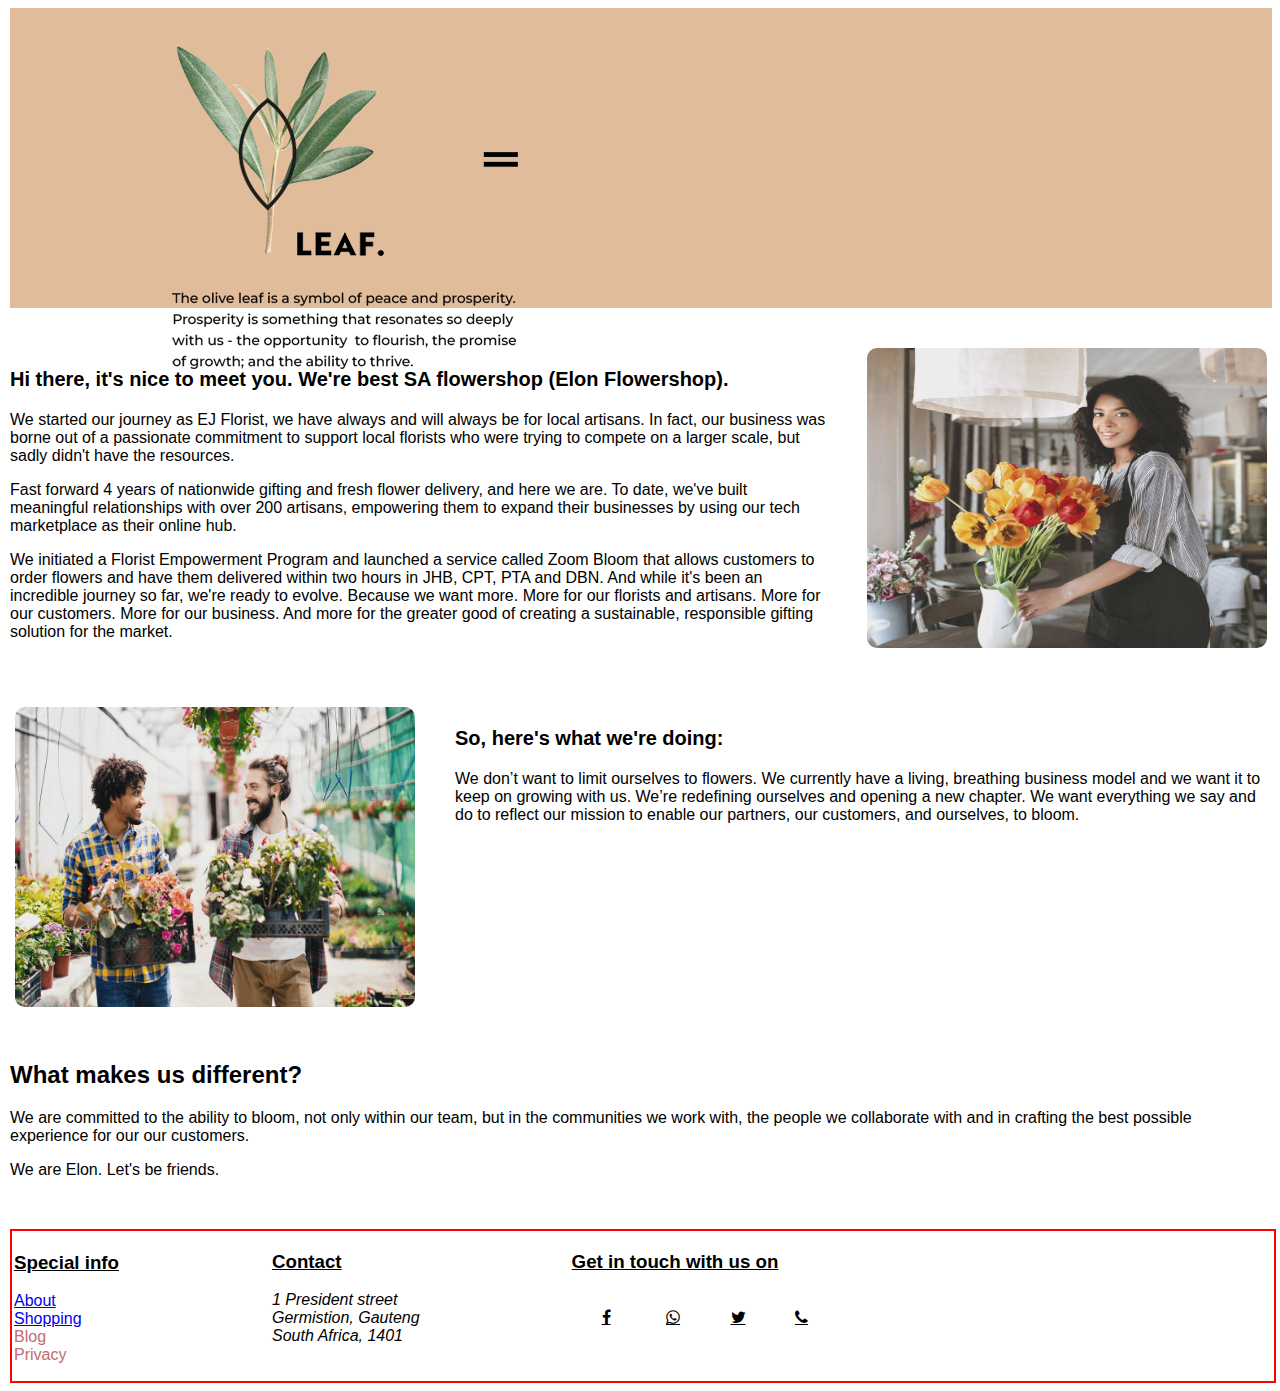
==== about.html @ 160a45f2 "Initial commit of my static website" ====
<!DOCTYPE html>
<html lang="en">
<head>
    <meta charset="UTF-8">
    <meta http-equiv="X-UA-Compatible" content="IE=edge">
    <meta name="viewport" content="width=device-width, initial-scale=1.0">
    <title>Document</title>
    <link rel="stylesheet" href="about.css">
    <link rel="stylesheet" href="https://cdnjs.cloudflare.com/ajax/libs/font-awesome/4.7.0/css/font-awesome.min.css">
</head>
<body>

    <div class="header">
     <img src="https://www.bloomable.co.za/content/images/campaigns/AboutUs-Heart.png" alt="">
     <img src="images/oliveleaf.png" alt="">

    </div>

<div class="content-1">
    
    <div class="text-1">
<p class="heading">Hi there, it's nice to meet you. We're best SA flowershop (Elon Flowershop).</p>
<p>We started our journey as EJ Florist, we have always and will always be for local artisans. In fact, our business was borne out of a passionate commitment to support local florists who were trying to compete on a larger scale, but sadly didn't have the resources.</p>
<p>Fast forward 4 years of nationwide gifting and fresh flower delivery, and here we are. To date, we've built meaningful relationships with over 200 artisans, empowering them to expand their businesses by using our tech marketplace as their online hub.</p>
<p>We initiated a Florist Empowerment Program and launched a service called Zoom Bloom that allows customers to order flowers and have them delivered within two hours in JHB, CPT, PTA and DBN. And while it's been an incredible journey so far, we're ready to evolve. Because we want more. More for our florists and artisans. More for our customers. More for our business. And more for the greater good of creating a sustainable, responsible gifting solution for the market.</p>

    </div>

    <div class="content-img">
        <img src="images/c-img1.jpg" alt="">
    </div>

</div>

<div class="content-2">
    

    <div class="content-img1">
        <img src="images/c-img2.jpg" alt="">
    </div>

    <div class="text-1">
<p class="heading">So, here's what we're doing:</p>
<p>We don’t want to limit ourselves to flowers. We currently have a living, breathing business model and we want it to keep on growing with us. We’re redefining ourselves and opening a new chapter. We want everything we say and do to reflect our mission to enable our partners, our customers, and ourselves, to bloom.</p>

    </div>

</div>

<div class="content-3">
    <h2>What makes us different?</h2>
    <p>We are committed to the ability to bloom, not only within our team, but in the communities we work with, the people we collaborate with and in crafting the best possible experience for our our customers.</p>
    <p> We are Elon. Let's be friends. </p>

</div>


  <!-- Fotter -->
  <div class="footer">

    <div class="info">
        <h3>Special info</h3>
        <p><a href="about.html"> About </a><br>
          <a href="flowers.html"> Shopping </a><br>
           Blog <br>
           Privacy <br>
        </p>
    </div>

    <div class="contact">
     <h3>Contact</h3>
     <address>1 President street <br>
        Germistion, Gauteng  <br>
        South Africa, 1401</address>
    </div>

    <div class="social"><h3>Get in touch with us on</h3> <br>
        <a href="#" class="fa fa-facebook"></a>
        <a href="https://wa.me/27605827070?text=urlencodedtext " class="fa fa-whatsapp" target="_blank"></a>
        <a href="#" class="fa fa-twitter"></a>
        <a href="#" class="fa fa-phone"></a>
    </div>
    <div>

</body>
</html>
---- about.css ----
body { 
    margin-left: 10px;
    font-family: Arial, Helvetica, sans-serif;
  }

.header {
    width: 100%;
    height: 300px;
    display: flex;
    flex-wrap: wrap;
    background-color: rgb(225, 188, 155);
 margin-bottom: 40px;
}
.header img {
    margin-right: 120px;
}

.content-1, .content-2{
    display: flex;

}

.content-1 img {
    width: 400px;
    height: 300px;
    float: right;
    margin-left: 40px;
    margin-right: 5px;
    border-radius: 10px;
    
}

.heading {
    font-weight: bold;
    font-size: 20px;
}
.content-2 img {
    width: 400px;
    height: 300px;
    margin-right: 40px;
    margin-left: 5px;
    border-radius: 10px;
}
.content-2,.content-3{
    margin-top: 50px;
}

/* Footer */
.footer {
    border: solid red 2px;
    width: 100%;
    height: 150px;
    display: flex;
    margin-bottom: 0;
    margin-top: 50px;  
    display: flex;
    flex-wrap: wrap;
}

.info {
   padding: 2px;
}

.contact {
    margin-left: 150px;
    padding: 1px;

}
.info p {
    color: rgb(194, 108, 108);
}

.footer h3{
    color: black;
    text-decoration: underline;
}

.social {
    margin-left: 150px;
    padding: 1px;
}
  .fa-facebook,  .fa-twitter,   .fa-phone,  .fa-whatsapp 
  {
    color: white;
    width: 30px;
    height: 80px;
    border-radius: 20px;
    display: flex;
    padding-left: 30px;
    color: rgb(0, 0, 0);
 }
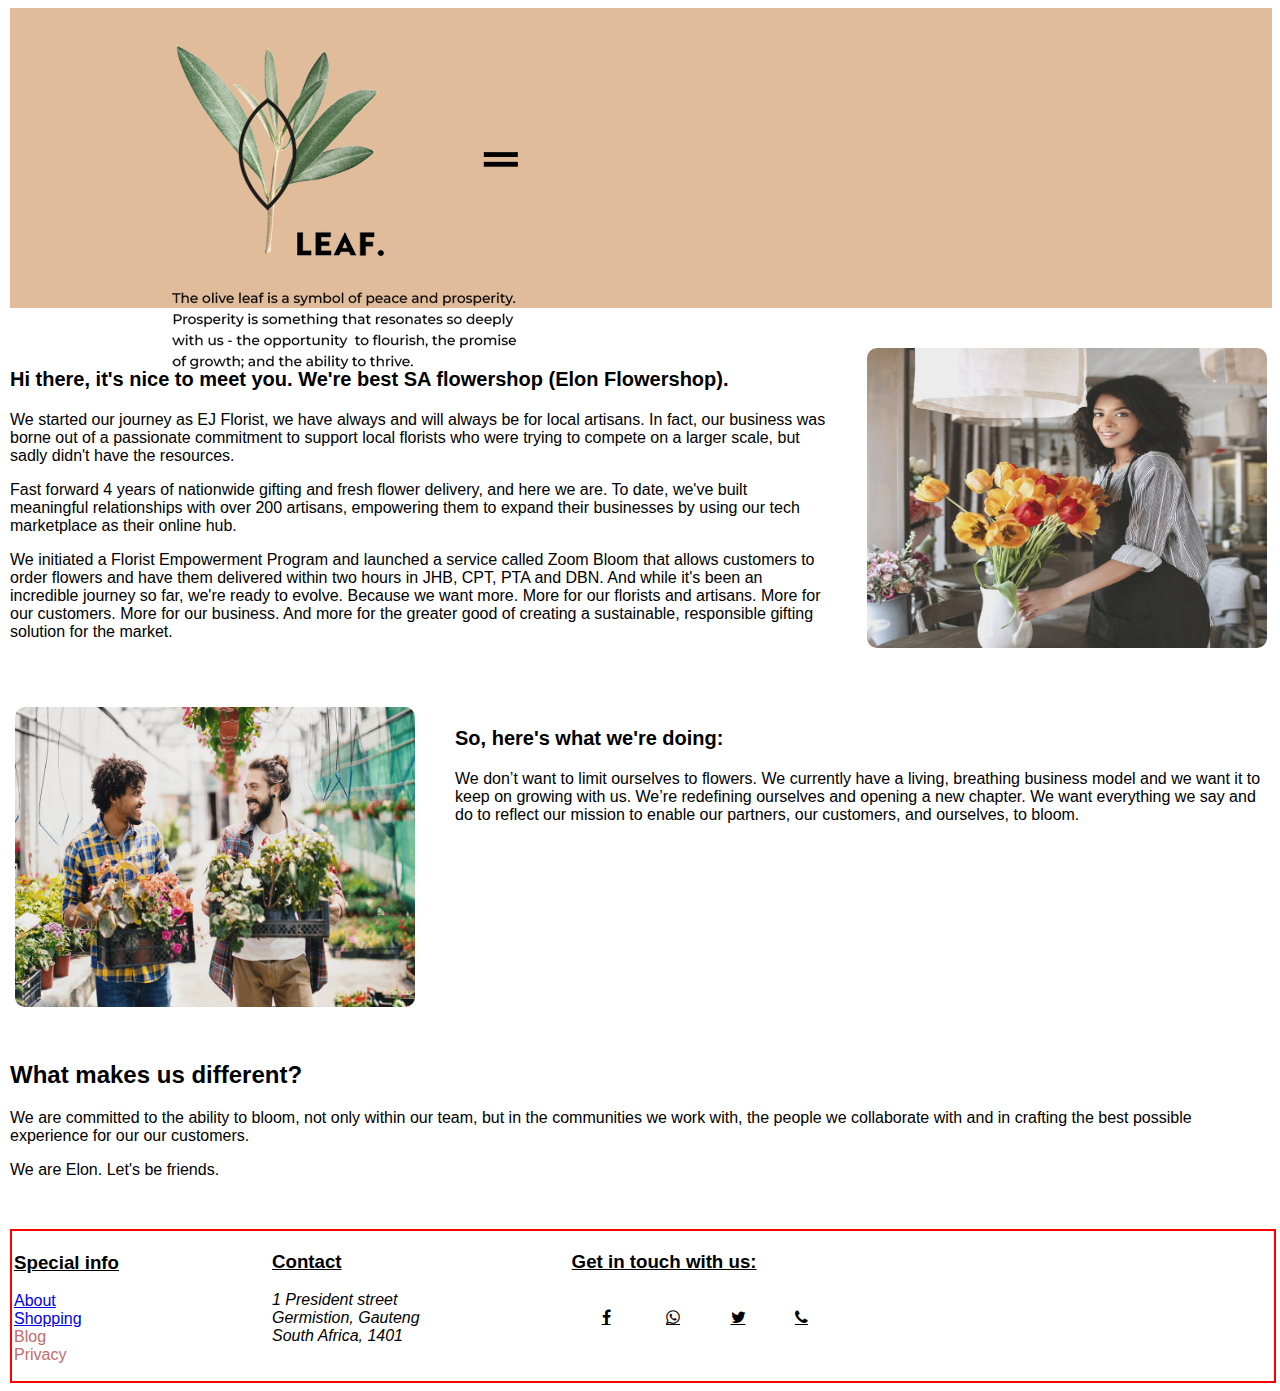
==== commit c4e0c282: "test" ====
--- a/about.html
+++ b/about.html
@@ -74,7 +74,7 @@
         South Africa, 1401</address>
     </div>
 
-    <div class="social"><h3>Get in touch with us on</h3> <br>
+    <div class="social"><h3>Get in touch with us:</h3> <br>
         <a href="#" class="fa fa-facebook"></a>
         <a href="https://wa.me/27605827070?text=urlencodedtext " class="fa fa-whatsapp" target="_blank"></a>
         <a href="#" class="fa fa-twitter"></a>
